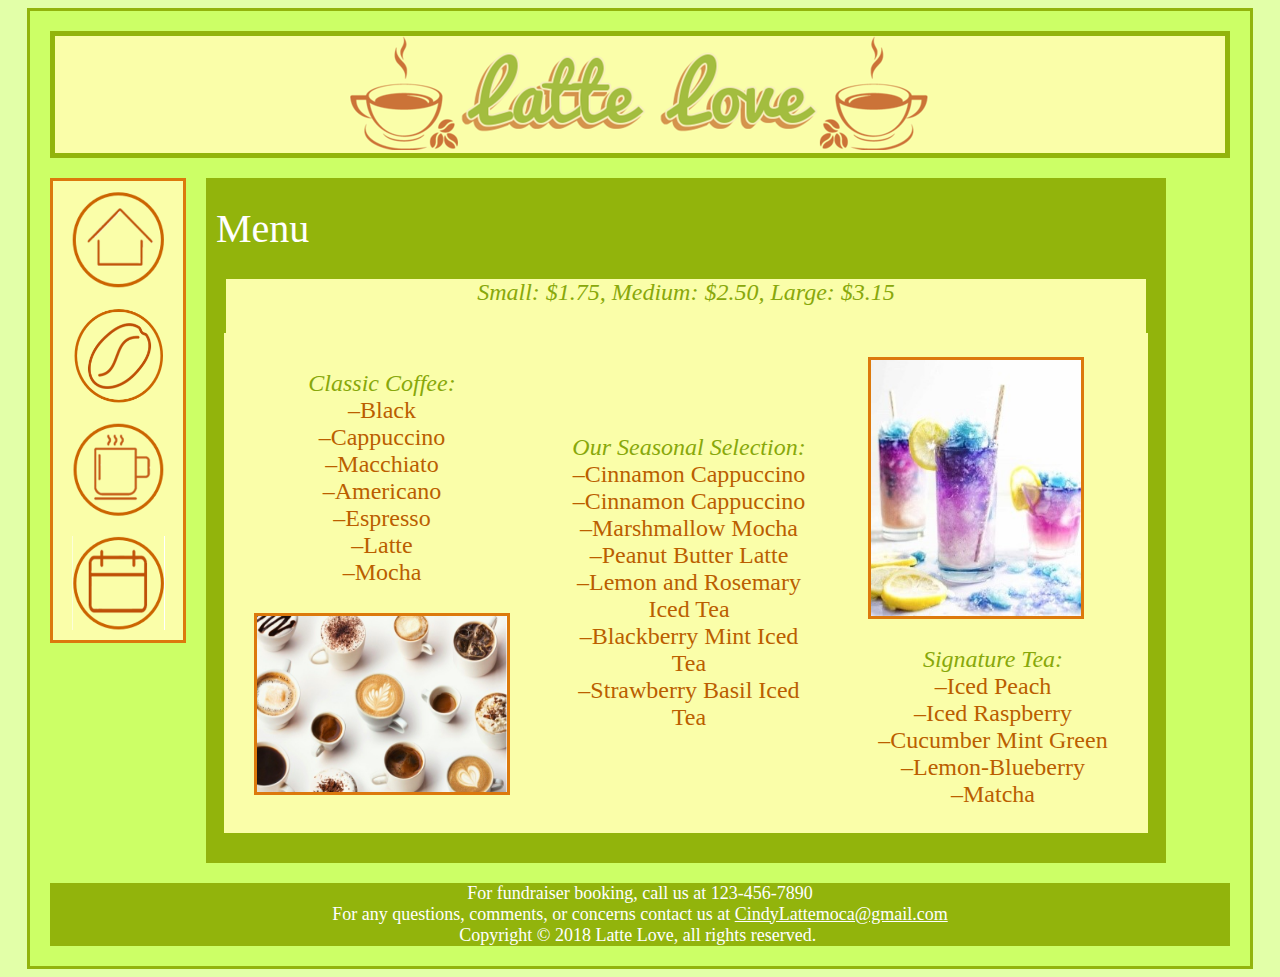
==== menu.htm @ dc15e748 "First Version" ====
<!DOCTYPE html PUBLIC "-//W3C//DTD XHTML 1.0 Transitional//EN" "http://www.w3.org/TR/xhtml1/DTD/xhtml1-transitional.dtd">
<html xmlns="http://www.w3.org/1999/xhtml"><!-- InstanceBegin template="/Templates/template.dwt" codeOutsideHTMLIsLocked="false" -->
<head>
<meta http-equiv="Content-Type" content="text/html; charset=utf-8" />
<!-- InstanceBeginEditable name="doctitle" -->
<title>Menu</title>
<!-- InstanceEndEditable -->
<!-- InstanceBeginEditable name="head" -->
<!-- InstanceEndEditable -->
<link href="styles/coffee.css" rel="stylesheet" type="text/css" />
</head>

<body>
<div id="wapper">

<div id="banner"></div> 
<!--Banner End-->

<div id="globalNavigation"> <a href="index.htm"><img src="images/home.png" width="92" height="97" alt="home" /></a>
  <a href="aboutUs.htm"><img src="images/aboutUs.png" width="89" height="95" alt="about us" /></a>
  <a href="menu.htm"><img src="images/menu.PNG" width="92" height="93" alt="menu" /></a>    
  <a href="events.htm"><img src="images/events.png" width="93" height="94" alt="events" /></a>
  </div> 
<!--GlobalNavigation End-->

<div id="mainContent">
<!-- InstanceBeginEditable name="Content" -->
  <h1>Menu</h1>
  <p class="cursiveSubheading">Small: $1.75, Medium: $2.50, Large: $3.15</p>
<p>&nbsp;</p>
<table border="0" cellpadding="0" cellspacing="0">
  <tr>
    <td width="300">
      <p><span class="cursiveSubheading">Classic Coffee: <br />
        </span>&#8211;Black<br />
        &#8211;Cappuccino<br />
        &#8211;Macchiato<br />
        &#8211;Americano<br />
        &#8211;Espresso<br />
        &#8211;Latte<br />
        &#8211;Mocha<br />
        <br />
      <p><img src="images/coffeeCups.jpg" alt="coffeeCups" width="250" height="176" class="imgLeft" /></p>
      </p>
    </td>


    
    <td width="298">
      <p><span class="cursiveSubheading">
      Our Seasonal Selection: <br />
        </span>
      </p>
      <p>&#8211;Cinnamon Cappuccino<br />
        &#8211;Cinnamon Cappuccino<br />
        &#8211;Marshmallow Mocha<br />
        &#8211;Peanut Butter Latte<br />
        &#8211;Lemon and Rosemary Iced Tea<br />
        &#8211;Blackberry Mint Iced Tea<br />
        &#8211;Strawberry Basil Iced Tea<br />
    </td>
    
    <td width="310">
      <p><img src="images/tea.jpg" alt="tea" width="210" height="256" class="imgLeft" /> <span class="cursiveSubheading"></p>
      <p><span class="cursiveSubheading"><br />
        Signature Tea:</span><br />
        &#8211;Iced Peach<br />	
        &#8211;Iced Raspberry<br />
        &#8211;Cucumber Mint Green<br />
        &#8211;Lemon-Blueberry<br />
        &#8211;Matcha<br />
  </p>
    </td>
  </tr>
</table>
<!-- InstanceEndEditable -->
  
</div> 
<!--MainContent End-->

<div id="footer">For fundraiser booking, call us at 123-456-7890 <br />For any questions, comments, or concerns contact us at <a href="mailto:cindylattemoca@gmail.com" class="email">CindyLattemoca@gmail.com</a><br />
Copyright © 2018 Latte Love, all rights reserved. </div> <!--Footer End-->

</div> <!--Wrapper End-->

</body>
<!-- InstanceEnd --></html>
---- styles/coffee.css ----
@charset "utf-8";

/*HTML Styles*/

body {
	background-color: #E2FFA8;
	font-family: "Times New Roman", Times, serif;
}

h1 {
	color: #FFF;
	text-decoration: none;
	padding-left: 10px;
	font-size: 40px;
	font-weight: lighter;
}


p {
	background-color: #FAFEA9;
	padding-right: 10px;
	padding-left: 10px;
	margin-right: 20px;
	margin-left: 20px;
	margin-top: 0px;
	margin-bottom: 0px;
	font-size: 24px;
	font-weight: lighter;
	clear: left;
	color: #BB5E00;
}


table {
	color: #000;
	background-color: #DC790C;
	margin-right: auto;
	margin-bottom: 20px;
	margin-left: auto;
	width: auto;
	height: 500px;
	text-align: center;
	vertical-align: middle;
}
th {
	color: #FAFEA9;
	background-color: #DC790C;
	width: 115px;
}
td {
	color: #DC790C;
	background-color: #FAFEA9;
	height: 100px;
	text-align: center;
}



/*Layout Styles*/

#wapper {
	background-color: #CCFF66;
	padding: 10px;
	width: 1200px;
	border: 3px solid #92B40C;
	margin: auto;
}

#banner {
	height: 117px;
	background-color: #FAFEA9;
	margin: 10px;
	background-image: url(../images/Banner.PNG);
	border: 5px solid #92B40C;
	background-repeat: no-repeat;
	background-position: center center;
}

#globalNavigation {
	float: left;
	width: 130px;
	margin-top: 10px;
	margin-right: 10px;
	margin-bottom: 20px;
	margin-left: 10px;
	background-color: #FAFEA9;
	color: #000;
	text-align: center;
	border: 3px solid #DC790C;
}
#globalNavigation img {
	margin-bottom: 10px;
	margin-top: 10px;
}


#mainContent {
	float: left;
	width: 960px;
	margin-top: 10px;
	margin-right: 10px;
	margin-bottom: 20px;
	margin-left: 10px;
	background-color: #92B40C;
	padding-bottom: 10px;
	clear: right;
}

#footer {
	background-color: #92B40C;
	clear: both;
	margin: 10px;
	text-align: center;
	font-size: 18px;
	color: #FFF;
}


.email {
	color: #FFF;
	text-decoration: underline;
}
.cursiveHeading {
	font-family: "Times New Roman", Times, serif;
	font-size: 45px;
	font-style: italic;
	text-align: center;
	color: #88A80B;
	clear: none;
}
.cursiveSubheading {
	font-family: "Times New Roman", Times, serif;
	font-size: 24px;
	font-style: italic;
	text-align: center;
	color: #88A80B;
	border-top-width: 0px;
	border-right-width: 0px;
	border-bottom-width: 0px;
	border-left-width: 0px;
	clear: both;
}
.imgRight {
	float: right;
	margin-top: 10px;
	margin-bottom: 5px;
	border: 3px solid #DC790C;
}
.imgLeft {
	float: left;
	border: 3px solid #DC790C;
	background-color: #FAFEA9;
	clear: both;
}
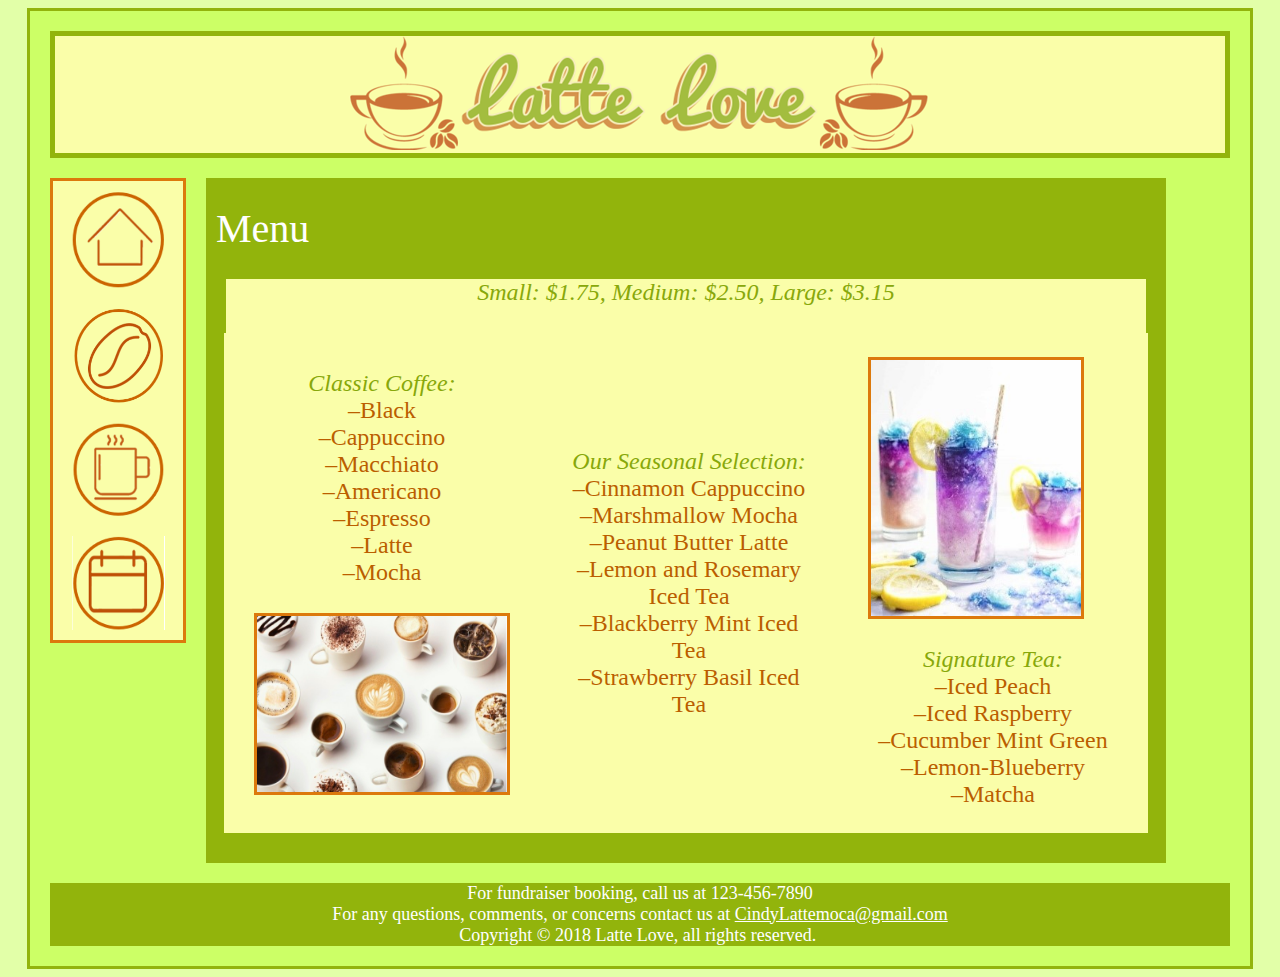
==== commit 0d4cc36b: "Fixed "Menu"" ====
--- a/menu.htm
+++ b/menu.htm
@@ -52,7 +52,6 @@
         </span>
       </p>
       <p>&#8211;Cinnamon Cappuccino<br />
-        &#8211;Cinnamon Cappuccino<br />
         &#8211;Marshmallow Mocha<br />
         &#8211;Peanut Butter Latte<br />
         &#8211;Lemon and Rosemary Iced Tea<br />
